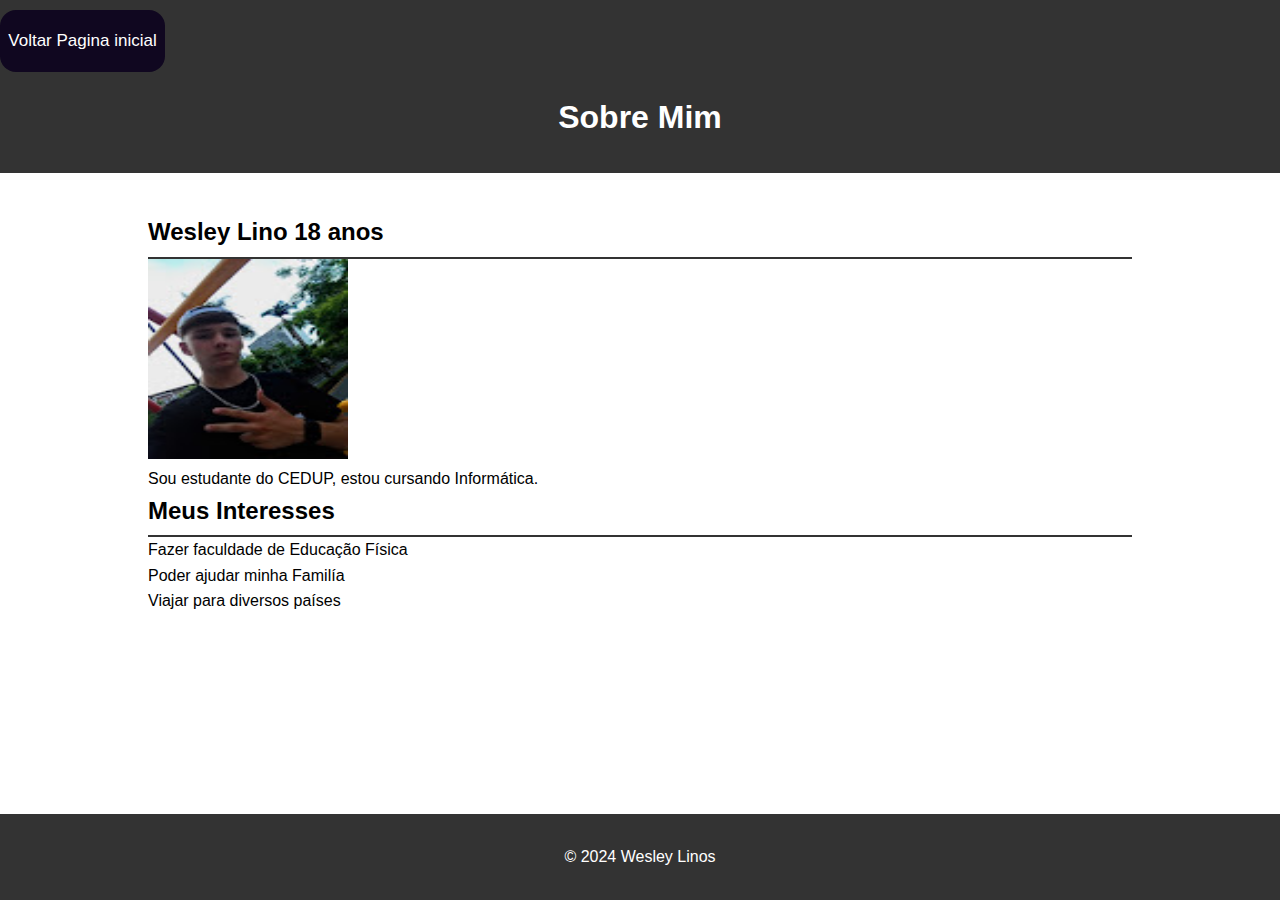
==== menu/eu.html @ 0ace808d "Projetos" ====
<!DOCTYPE html>
<html lang="pt-br">
<head>
    <meta charset="UTF-8">
    <meta name="viewport" content="width=device-width, initial-scale=1.0">
    <title>Sobre Mim</title>
    <link rel="stylesheet" href="eu.css">
</head>
<body>
    <header>
        <a href="../index.html"> <div class="oi"><button> Voltar Pagina inicial </button></div></a>
        <div class="container">
            <h1>Sobre Mim</h1>
        </div>
    </header>

    <main>
        <div class="container">
            <section id="about">
                <h2>Wesley Lino 18 anos</h2>
                <img src="20231222_185211.jpg" alt="">
                <p> Sou estudante do CEDUP, estou cursando Informática.

            <section id="interests">
                <h2>Meus Interesses</h2>
                <ul>
                    <li>Fazer faculdade de Educação Física</li>
                    <li>Poder ajudar minha Familía</li>
                    <li>Viajar para diversos países</li>
                   <br>
                </ul>
            </section>
        </div>
    </main>

    <footer>
        <div class="container">
            <p>&copy; 2024 Wesley Linos</p>
        </div>
    </footer>
</body>
</html>
---- menu/eu.css ----
* {
    margin: 0;
    padding: 0;
    box-sizing: border-box;
}

body {
    font-family: Arial, sans-serif;
    line-height: 1.6;
}

.container {
    width: 80%;
    margin: 0 auto;
    max-width: 1200px;
    padding: 20px;
}

header {
    background-color: #333;
    color: #fff;
    padding: 10px 0;
}

header h1 {
    text-align: center;
}

main {
    padding: 20px 0;
}

section {
    margin-bottom: 20px;
}

section h2 {
    border-bottom: 2px solid #333;
    padding-bottom: 5px;
}

ul {
    list-style-type: none;
    padding-left: 0;
}

footer {
    background-color: #333;
    color: #fff;
    text-align: center;
    padding: 10px 0;
    position: fixed;
    bottom: 0;
    width: 100%;
}

.oi button {
    width: 165px;
    height: 62px;
    cursor: pointer;
    color: #fff;
    font-size: 17px;
    border-radius: 1rem;
    border: none;
    position: relative;
    background: #100720;
    transition: 0.1s;
}

.oi button::after {
    content: '';
    width: 100%;
    height: 100%;
    background-image: radial-gradient(circle farthest-corner at 10% 20%, rgba(255, 94, 247, 1) 17.8%, rgba(2, 245, 255, 1) 100.2%);
    filter: blur(15px);
    z-index: -1;
    position: absolute;
    left: 0;
    top: 0;
}

.oi button:active {
    transform: scale(0.9) rotate(3deg);
    background: radial-gradient(circle farthest-corner at 10% 20%, rgba(255, 94, 247, 1) 17.8%, rgba(2, 245, 255, 1) 100.2%);
    transition: 0.5s;
}

img {
height: 200px;
width: 200px;

}
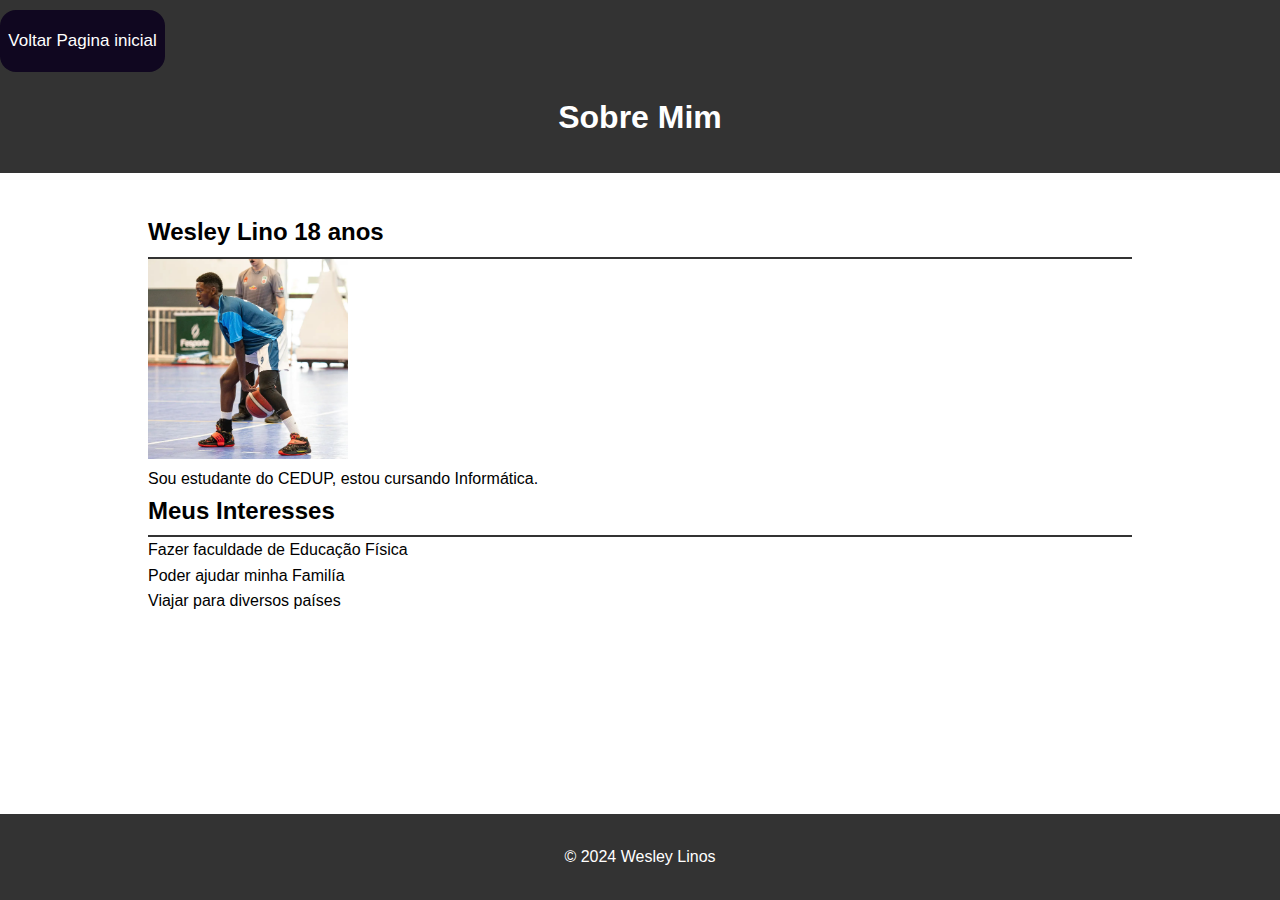
==== commit d2021409: "projeto" ====
--- a/menu/eu.html
+++ b/menu/eu.html
@@ -18,7 +18,7 @@
         <div class="container">
             <section id="about">
                 <h2>Wesley Lino 18 anos</h2>
-                <img src="20231222_185211.jpg" alt="">
+                <img src="WEXDENK.PNG" alt="">
                 <p> Sou estudante do CEDUP, estou cursando Informática.
 
             <section id="interests">
